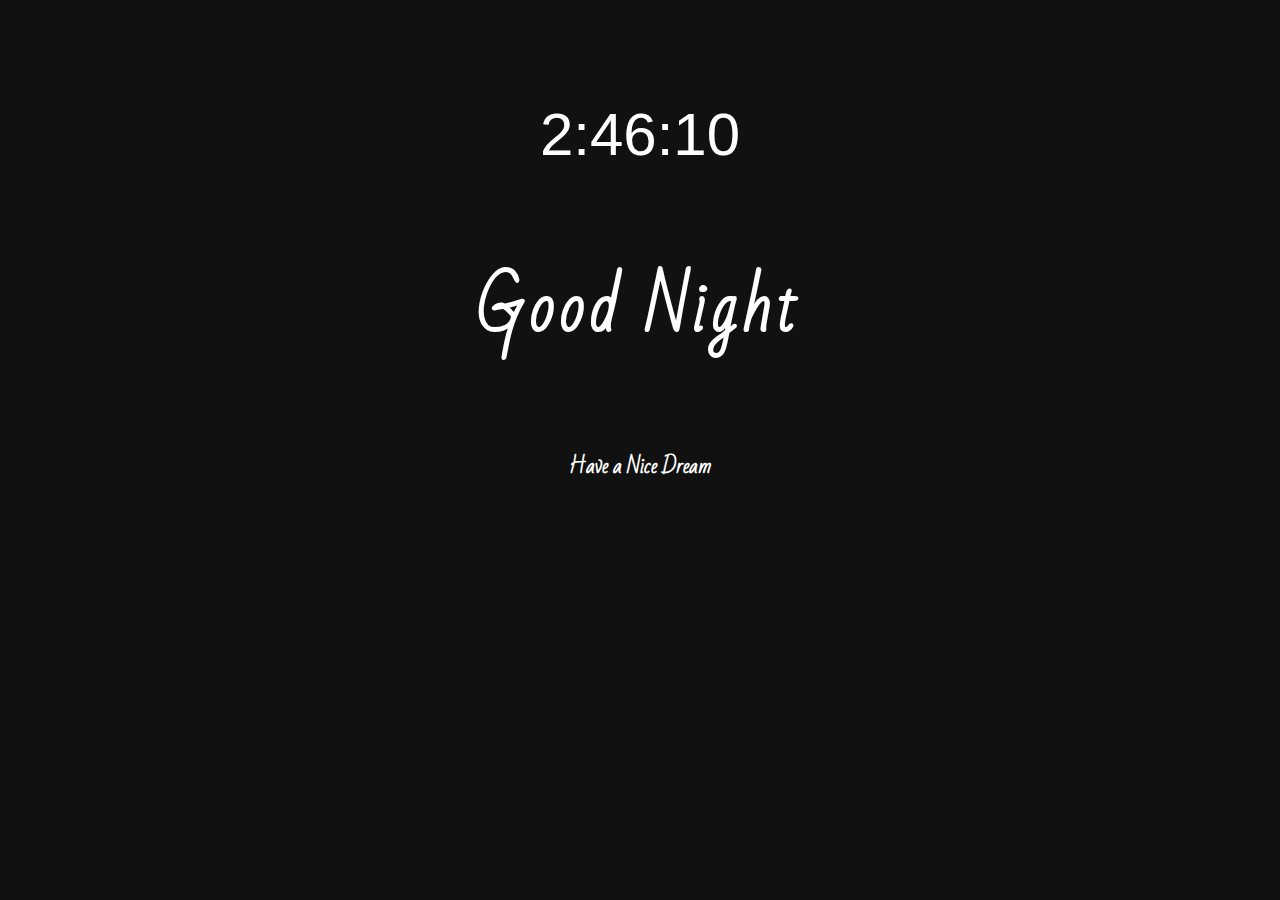
==== index.html @ 2816107d "Rename HTML.html to index.html" ====
<!DOCTYPE html>
<html>

<head>
    <title>Clock Reminder</title>
    <link rel="stylesheet" type="text/css" href="CSS.css">
    <link href="https://fonts.googleapis.com/css2?family=Roboto:wght@300&display=swap" rel="stylesheet">
    <link href="https://fonts.googleapis.com/css2?family=Bad+Script&family=Roboto:wght@300&display=swap"
        rel="stylesheet">
    <script>
        function starTime() {
            var today = new Date();
            var h = today.getHours();
            var m = today.getMinutes();
            var s = today.getSeconds();
            m = checkTime(m);
            s = checkTime(s);
            document.getElementById("clock").innerHTML = h + ":" + m + ":" + s;
            var t = setTimeout(starTime, 500);
        }
        function checkTime(i) {
            if (i < 10) { i = "0" + 1 }; // add zero in front of numbers <10
            return i;
        }

    </script>
</head>

<body onload="starTime()">
    <div class="main">
        <div id="clock"></div>

        <h1>Good Night</h1>
        <h6>Have a Nice Dream</h6>

        <div class="box">
            <li></li>
            <li></li>
            <li></li>
            <li></li>
            <li></li>
            <li></li>
        </div>
    </div>

</body>

</html>
---- CSS.css ----
html,
body {
  margin: 0;
  padding: 0;
}
.main {
  width: 100%;
  height: 100%;
  position: absolute;
  background: #111;
}
#clock {
  width: 100%;
  position: absolute;
  font-size: 60px;
  color: white;
  font-family: "Roboto-Medium", sans-serif;
  top: 100px;
  text-align: center;
  animation: teks 5s ease;
}
h1 {
  width: 100%;
  position: absolute;
  font-size: 65px;
  color: white;
  font-family: "Bad Script", sans-serif;
  top: 200px;
  text-align: center;
  letter-spacing: 5px;
  animation: teks 5s ease;
}
h6 {
  width: 100%;
  position: absolute;
  font-size: 20px;
  color: white;
  font-family: "Bad Script", sans-serif;
  top: 400px;
  text-align: center;
  animation: teks 5s ease;
}

@keyframes teks {
  0% {
    opacity: 0%;
  }
  100% {
    opacity: 100%;
  }
}

/*Making Box Design and Animation*/
.box {
  position: absolute;
  top: 0;
  left: 0;
  width: 100%;
  height: 100%;
  overflow: hidden;
}
.box li {
  position: absolute;
  display: block;
  list-style: none;
  width: 25px;
  height: 25px;
  background: rgba(255, 255, 255, 0.1);
  animation: animate 20s linear infinite;
  bottom: -150px;
}

.box li:nth-child(1) {
  left: 80%;
  width: 80px;
  height: 80px;
  animation-delay: 0.23s;
  animation-duration: 2s;
}
.box li:nth-child(2) {
  left: 10%;
  width: 30px;
  height: 30px;
  animation-delay: 0.83s;
  animation-duration: 2s;
}
.box li:nth-child(3) {
  left: 70%;
  width: 100px;
  height: 100px;
  animation-delay: 1s;
  animation-duration: 2s;
}
.box li:nth-child(4) {
  left: 30%;
  width: 150px;
  height: 150px;
  animation-delay: 0.67s;
  animation-duration: 2s;
}
.box li:nth-child(5) {
  left: 50%;
  width: 40px;
  height: 40px;
  animation-delay: 1.67s;
  animation-duration: 2s;
}
.box li:nth-child(6) {
  left: 15%;
  width: 110px;
  height: 110px;
  animation-delay: 1.37s;
  animation-duration: 2s;
}

@keyframes animate {
  0% {
    transform: translateY(0) rotate(0deg);
    opacity: 1;
  }
  100% {
    transform: translateY(-800px) rotate(360deg);
    opacity: 0;
  }
}
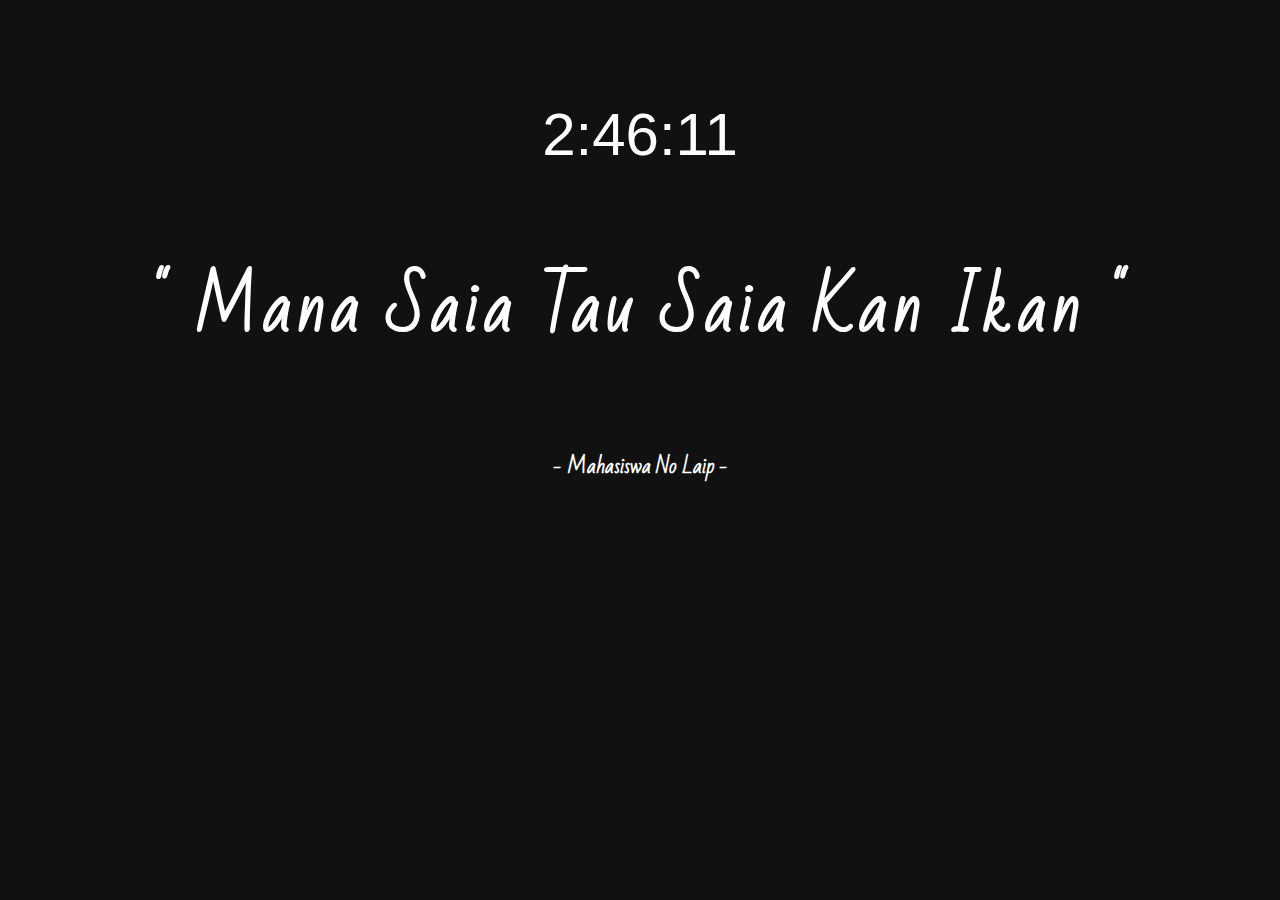
==== commit 9dcd168c: "FInish" ====
--- a/index.html
+++ b/index.html
@@ -5,8 +5,7 @@
     <title>Clock Reminder</title>
     <link rel="stylesheet" type="text/css" href="CSS.css">
     <link href="https://fonts.googleapis.com/css2?family=Roboto:wght@300&display=swap" rel="stylesheet">
-    <link href="https://fonts.googleapis.com/css2?family=Bad+Script&family=Roboto:wght@300&display=swap"
-        rel="stylesheet">
+    <link href="https://fonts.googleapis.com/css2?family=Bad+Script&family=Roboto:wght@300&display=swap" rel="stylesheet">
     <script>
         function starTime() {
             var today = new Date();
@@ -18,11 +17,13 @@
             document.getElementById("clock").innerHTML = h + ":" + m + ":" + s;
             var t = setTimeout(starTime, 500);
         }
+
         function checkTime(i) {
-            if (i < 10) { i = "0" + 1 }; // add zero in front of numbers <10
+            if (i < 10) {
+                i = "0" + 1
+            }; // add zero in front of numbers <10
             return i;
         }
-
     </script>
 </head>
 
@@ -30,8 +31,8 @@
     <div class="main">
         <div id="clock"></div>
 
-        <h1>Good Night</h1>
-        <h6>Have a Nice Dream</h6>
+        <h1>" Mana Saia Tau Saia Kan Ikan "</h1>
+        <h6> - Mahasiswa No Laip -</h6>
 
         <div class="box">
             <li></li>
@@ -45,4 +46,4 @@
 
 </body>
 
-</html>
+</html>--- a/CSS.css
+++ b/CSS.css
@@ -1,125 +1,137 @@
 html,
 body {
-  margin: 0;
-  padding: 0;
+    margin: 0;
+    padding: 0;
 }
+
 .main {
-  width: 100%;
-  height: 100%;
-  position: absolute;
-  background: #111;
+    width: 100%;
+    height: 100%;
+    position: absolute;
+    background: #111;
 }
+
 #clock {
-  width: 100%;
-  position: absolute;
-  font-size: 60px;
-  color: white;
-  font-family: "Roboto-Medium", sans-serif;
-  top: 100px;
-  text-align: center;
-  animation: teks 5s ease;
+    width: 100%;
+    position: absolute;
+    font-size: 60px;
+    color: white;
+    font-family: 'Roboto-Medium', sans-serif;
+    top: 100px;
+    text-align: center;
+    animation: teks 5s ease;
 }
+
 h1 {
-  width: 100%;
-  position: absolute;
-  font-size: 65px;
-  color: white;
-  font-family: "Bad Script", sans-serif;
-  top: 200px;
-  text-align: center;
-  letter-spacing: 5px;
-  animation: teks 5s ease;
+    width: 100%;
+    position: absolute;
+    font-size: 65px;
+    color: white;
+    font-family: 'Bad Script', sans-serif;
+    top: 200px;
+    text-align: center;
+    letter-spacing: 5px;
+    animation: teks 5s ease;
 }
+
 h6 {
-  width: 100%;
-  position: absolute;
-  font-size: 20px;
-  color: white;
-  font-family: "Bad Script", sans-serif;
-  top: 400px;
-  text-align: center;
-  animation: teks 5s ease;
+    width: 100%;
+    position: absolute;
+    font-size: 20px;
+    color: white;
+    font-family: 'Bad Script', sans-serif;
+    top: 400px;
+    text-align: center;
+    animation: teks 5s ease;
 }
 
 @keyframes teks {
-  0% {
-    opacity: 0%;
-  }
-  100% {
-    opacity: 100%;
-  }
+    0% {
+        opacity: 0%;
+    }
+    100% {
+        opacity: 100%;
+    }
 }
 
+
 /*Making Box Design and Animation*/
+
 .box {
-  position: absolute;
-  top: 0;
-  left: 0;
-  width: 100%;
-  height: 100%;
-  overflow: hidden;
+    position: absolute;
+    top: 0;
+    left: 0;
+    width: 100%;
+    height: 100%;
+    overflow: hidden;
 }
+
 .box li {
-  position: absolute;
-  display: block;
-  list-style: none;
-  width: 25px;
-  height: 25px;
-  background: rgba(255, 255, 255, 0.1);
-  animation: animate 20s linear infinite;
-  bottom: -150px;
+    position: absolute;
+    display: block;
+    list-style: none;
+    width: 25px;
+    height: 25px;
+    background: rgba(255, 255, 255, 0.1);
+    animation: animate 20s linear infinite;
+    bottom: -150px;
 }
 
 .box li:nth-child(1) {
-  left: 80%;
-  width: 80px;
-  height: 80px;
-  animation-delay: 0.23s;
-  animation-duration: 2s;
+    left: 80%;
+    width: 80px;
+    height: 80px;
+    animation-delay: 0.23s;
+    animation-duration: 2s;
 }
+
 .box li:nth-child(2) {
-  left: 10%;
-  width: 30px;
-  height: 30px;
-  animation-delay: 0.83s;
-  animation-duration: 2s;
+    left: 10%;
+    width: 30px;
+    height: 30px;
+    animation-delay: 0.83s;
+    animation-duration: 2s;
 }
+
 .box li:nth-child(3) {
-  left: 70%;
-  width: 100px;
-  height: 100px;
-  animation-delay: 1s;
-  animation-duration: 2s;
+    left: 70%;
+    width: 100px;
+    height: 100px;
+    animation-delay: 1s;
+    animation-duration: 2s;
 }
+
 .box li:nth-child(4) {
-  left: 30%;
-  width: 150px;
-  height: 150px;
-  animation-delay: 0.67s;
-  animation-duration: 2s;
+    left: 30%;
+    width: 150px;
+    height: 150px;
+    animation-delay: 0.67s;
+    animation-duration: 2s;
 }
+
 .box li:nth-child(5) {
-  left: 50%;
-  width: 40px;
-  height: 40px;
-  animation-delay: 1.67s;
-  animation-duration: 2s;
+    left: 50%;
+    width: 40px;
+    height: 40px;
+    animation-delay: 1.67s;
+    animation-duration: 2s;
 }
+
 .box li:nth-child(6) {
-  left: 15%;
-  width: 110px;
-  height: 110px;
-  animation-delay: 1.37s;
-  animation-duration: 2s;
+    left: 15%;
+    width: 110px;
+    height: 110px;
+    animation-delay: 1.37s;
+    animation-duration: 2s;
 }
 
 @keyframes animate {
-  0% {
-    transform: translateY(0) rotate(0deg);
-    opacity: 1;
-  }
-  100% {
-    transform: translateY(-800px) rotate(360deg);
-    opacity: 0;
-  }
-}
+    0% {
+        transform: translateY(0) rotate(0deg);
+        opacity: 1;
+    }
+    100% {
+        transform: translateY(-800px) rotate(360deg);
+        opacity: 0;
+    }
+}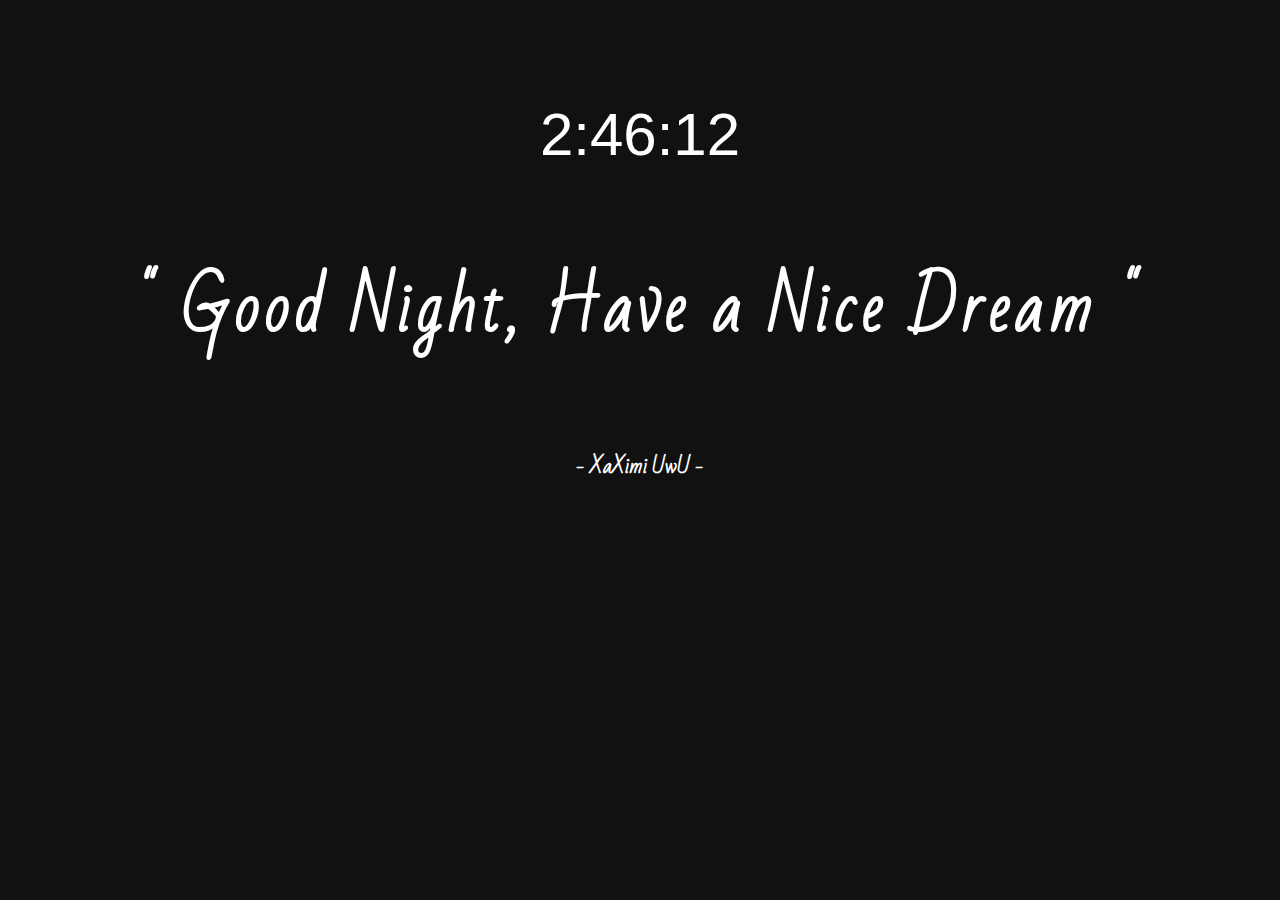
==== commit 9f0cd1af: "no message" ====
--- a/index.html
+++ b/index.html
@@ -31,8 +31,8 @@
     <div class="main">
         <div id="clock"></div>
 
-        <h1>" Mana Saia Tau Saia Kan Ikan "</h1>
-        <h6> - Mahasiswa No Laip -</h6>
+        <h1>" Good Night, Have a Nice Dream "</h1>
+        <h6> - XaXimi UwU - </h6>
 
         <div class="box">
             <li></li>
